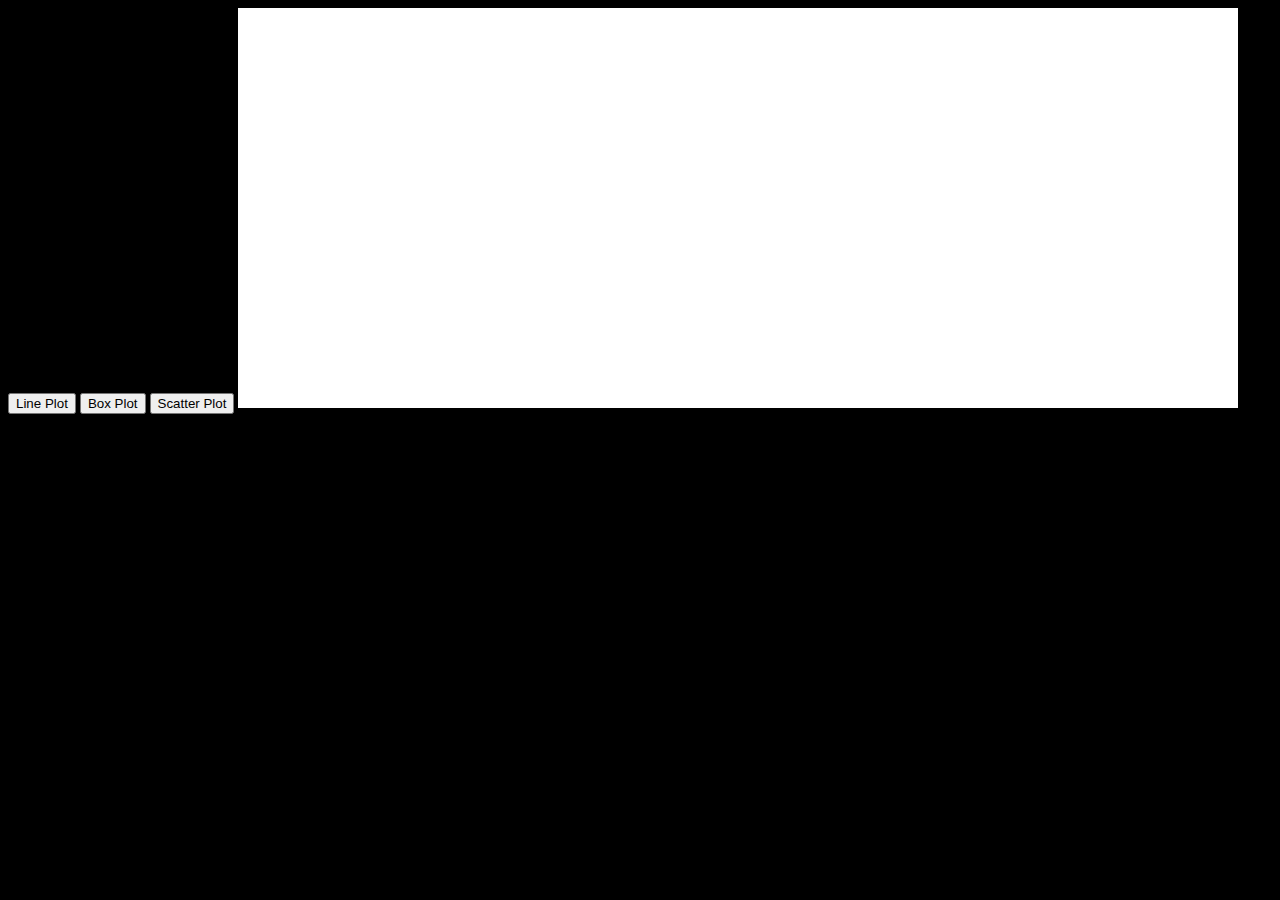
==== index.html @ 3e523970 "Added reading routines" ====
<!DOCTYPE html>
<html lang="en">
    <head>
        <meta charset="utf-8">
        <title>D3 Hackathlon</title>
        <script type="text/javascript" src="d3/d3.js"></script>
        <script type="text/javascript" src="js/readData.js"></script>
		<style type="text/css">
			body {
				background-color: black;
			}

			svg {
				background-color: white;
			}
		</style>
    </head>
    <body>
	 <input name="linePlot"
                 type="button"
                value="Line Plot"
                onclick="drawLinePlot()" />
	<input name="boxPlot"
                 type="button"
                value="Box Plot"
                onclick="drawBoxPlot()" />
	<input name="scatterPlot"
                 type="button"
                value="Scatter Plot"
                onclick="drawScatterPlot()" />
	<script type="text/javascript">
	    var dataset;


	    readDataTable('Data/Hackathlon_data.csv','subject');
        function initialize() {
           console.log(dataset);
    		var h = 400;
    		var w_bigPlot = 600;
    		var w_smallPlot = 400;
    		var svg_big = d3.select("body")
    				.append("svg")
    				.attr("width", w_bigPlot)
    				.attr("height", h)
    				.attr("class","bigPlot");

    		var svg_small = d3.select("body")
    				.append("svg")
    				.attr("width", w_smallPlot)
    				.attr("height", h)
    				.attr("class","smallPlot");
       }
	</script>
    </body>
</html>
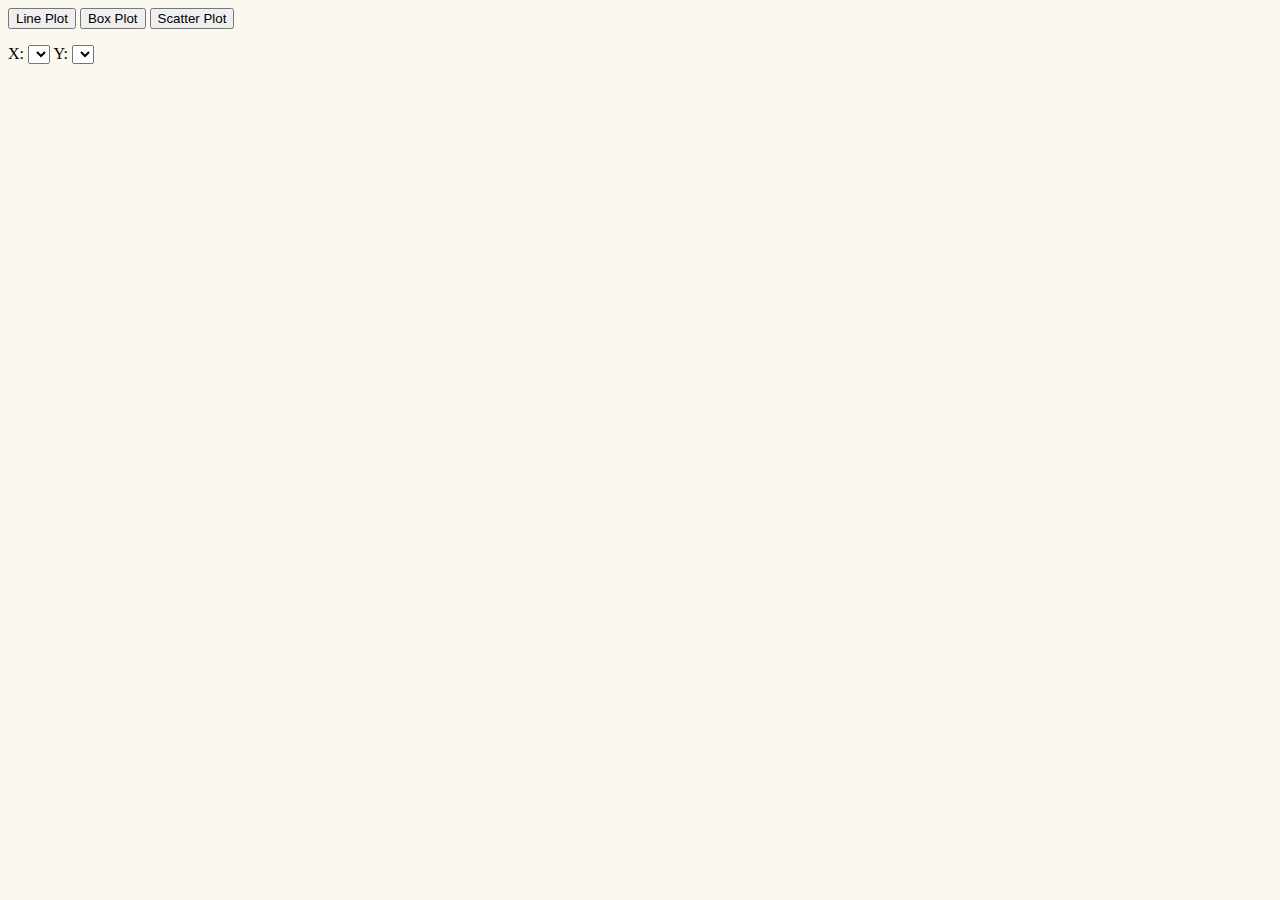
==== commit 60898fff: "Added selection boxes for xVar and yVar" ====
--- a/index.html
+++ b/index.html
@@ -7,7 +7,7 @@
         <script type="text/javascript" src="js/readData.js"></script>
 		<style type="text/css">
 			body {
-				background-color: black;
+				background-color: #FBF8EF;
 			}
 
 			svg {
@@ -28,13 +28,51 @@
                  type="button"
                 value="Scatter Plot"
                 onclick="drawScatterPlot()" />
+        <p>
+            X: <select id="selectorX" style="vertical-align:top"></select>
+            Y: <select id="selectorY" style="vertical-align:top"></select>
+        </p>
+
 	<script type="text/javascript">
 	    var dataset;
-
+        var xVar,
+            yVar;
 
 	    readDataTable('Data/Hackathlon_data.csv','subject');
         function initialize() {
-           console.log(dataset);
+
+            var variables,
+                selectX,
+                selectY,
+                opt;
+
+            variables = Object.keys(dataset[Object.keys(dataset)[0]][0]);
+            console.log(variables);
+            selectX = document.getElementById("selectorX");
+            for (var i = 1; i < variables.length; i++) {
+                opt = document.createElement("option");
+                opt.value = variables[i];
+                opt.text = variables[i];
+                selectX.add(opt);
+            }
+            selectX.onchange = function() {
+                xVar = selectX.value;
+                console.log("xVar is now " + xVar);
+            };
+            // fill the options for the select element (Y variable)
+            selectY = document.getElementById("selectorY");
+            opt = document.createElement("option");
+            for (var i = 1; i < variables.length; i++) {
+                opt = document.createElement("option");
+                opt.value = variables[i];
+                opt.text = variables[i];
+                selectY.add(opt);
+            }
+            selectY.onchange = function() {
+                yVar = selectY.value;
+                console.log("yVar is now " + yVar);
+            };
+
     		var h = 400;
     		var w_bigPlot = 600;
     		var w_smallPlot = 400;
